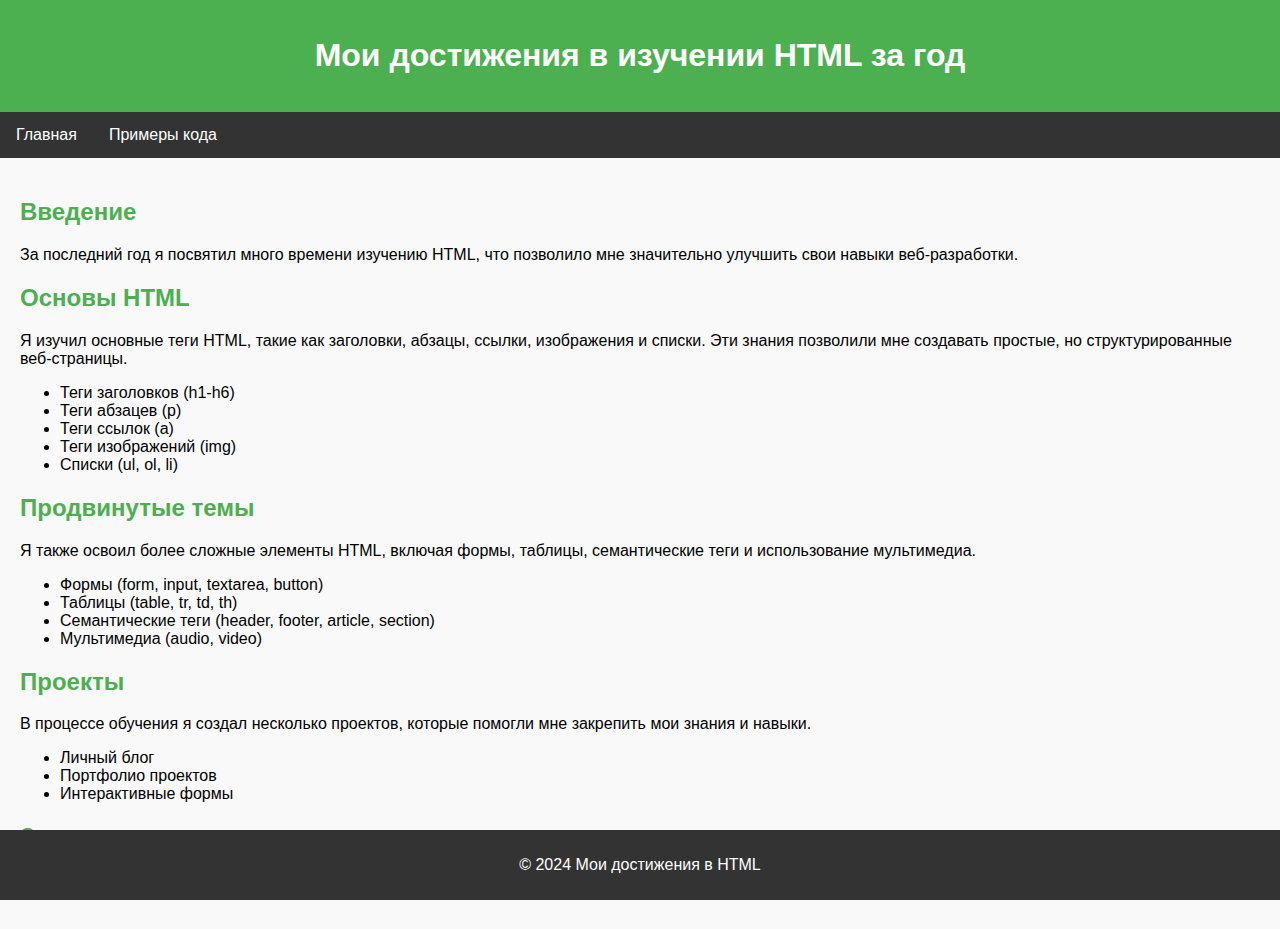
==== index.html @ ea265cd9 "Update index.html" ====
<!DOCTYPE html>
<html lang="ru">
<head>
    <meta charset="UTF-8">
    <meta name="viewport" content="width=device-width, initial-scale=1.0">
    <title>Чему я научился за год занятий изучением HTML</title>
    <link rel="stylesheet" href="styles.css">
</head>
<body>
    <header>
        <h1>Мои достижения в изучении HTML за год</h1>
    </header>
    <nav>
        <ul>
            <li><a href="index.html">Главная</a></li>
            <li><a href="examples.html">Примеры кода</a></li>
        </ul>
    </nav>
    <main>
        <section id="introduction">
            <h2>Введение</h2>
            <p>За последний год я посвятил много времени изучению HTML, что позволило мне значительно улучшить свои навыки веб-разработки.</p>
        </section>
        <section id="basics">
            <h2>Основы HTML</h2>
            <p>Я изучил основные теги HTML, такие как заголовки, абзацы, ссылки, изображения и списки. Эти знания позволили мне создавать простые, но структурированные веб-страницы.</p>
            <ul>
                <li>Теги заголовков (h1-h6)</li>
                <li>Теги абзацев (p)</li>
                <li>Теги ссылок (a)</li>
                <li>Теги изображений (img)</li>
                <li>Списки (ul, ol, li)</li>
            </ul>
        </section>
        <section id="advanced">
            <h2>Продвинутые темы</h2>
            <p>Я также освоил более сложные элементы HTML, включая формы, таблицы, семантические теги и использование мультимедиа.</p>
            <ul>
                <li>Формы (form, input, textarea, button)</li>
                <li>Таблицы (table, tr, td, th)</li>
                <li>Семантические теги (header, footer, article, section)</li>
                <li>Мультимедиа (audio, video)</li>
            </ul>
        </section>
        <section id="projects">
            <h2>Проекты</h2>
            <p>В процессе обучения я создал несколько проектов, которые помогли мне закрепить мои знания и навыки.</p>
            <ul>
                <li>Личный блог</li>
                <li>Портфолио проектов</li>
                <li>Интерактивные формы</li>
            </ul>
        </section>
        <section id="conclusion">
            <h2>Заключение</h2>
            <p>Год изучения HTML позволил мне значительно развить свои навыки в веб-разработке и подготовил меня к дальнейшему изучению CSS и JavaScript.</p>
        </section>
    </main>
    <footer>
        <p>&copy; 2024 Мои достижения в HTML</p>
    </footer>
</body>
</html>
---- styles.css ----
body {
    font-family: Arial, sans-serif;
    margin: 0;
    padding: 0;
    background-color: #f9f9f9;
}

header {
    background-color: #4CAF50;
    color: white;
    padding: 1em 0;
    text-align: center;
}

nav {
    background-color: #333;
}

nav ul {
    list-style-type: none;
    margin: 0;
    padding: 0;
    overflow: hidden;
}

nav ul li {
    float: left;
}

nav ul li a {
    display: block;
    color: white;
    text-align: center;
    padding: 14px 16px;
    text-decoration: none;
}

nav ul li a:hover {
    background-color: #111;
}

main {
    padding: 20px;
}

section {
    margin-bottom: 20px;
}

h2 {
    color: #4CAF50;
}

pre {
    background-color: #f4f4f4;
    padding: 10px;
    border: 1px solid #ddd;
    overflow-x: auto;
}

code {
    font-family: monospace;
    color: #d63384;
}

footer {
    background-color: #333;
    color: white;
    text-align: center;
    padding: 10px 0;
    position: fixed;
    width: 100%;
    bottom: 0;
}
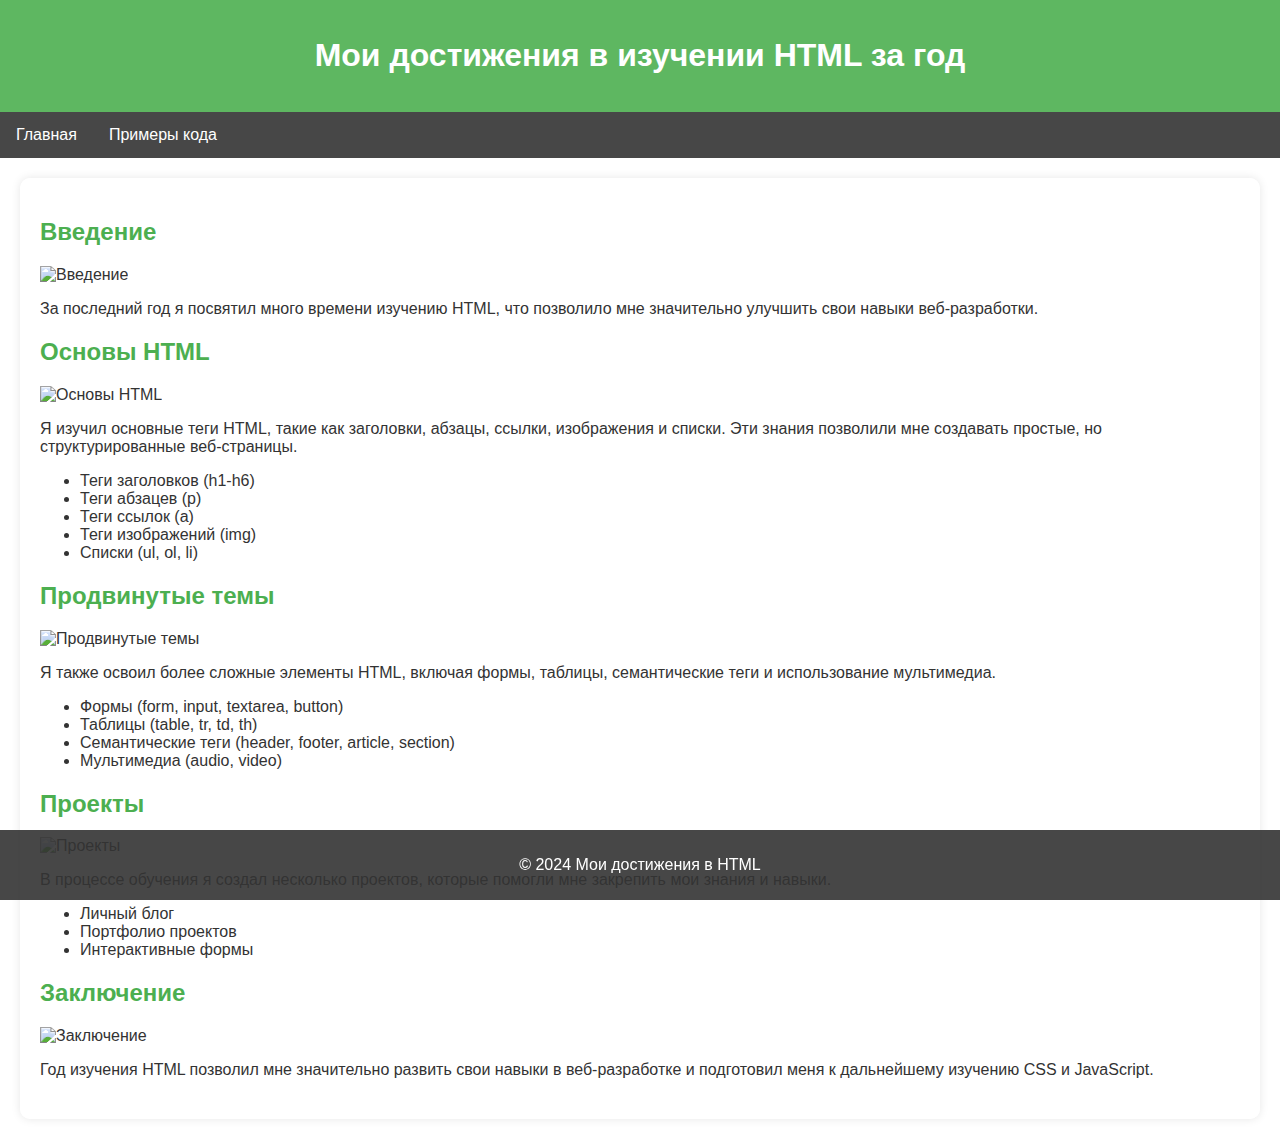
==== commit c00a909d: "Update index.html" ====
--- a/index.html
+++ b/index.html
@@ -19,10 +19,12 @@
     <main>
         <section id="introduction">
             <h2>Введение</h2>
+            <img src="images/introduction.jpg" alt="Введение">
             <p>За последний год я посвятил много времени изучению HTML, что позволило мне значительно улучшить свои навыки веб-разработки.</p>
         </section>
         <section id="basics">
             <h2>Основы HTML</h2>
+            <img src="images/basics.jpg" alt="Основы HTML">
             <p>Я изучил основные теги HTML, такие как заголовки, абзацы, ссылки, изображения и списки. Эти знания позволили мне создавать простые, но структурированные веб-страницы.</p>
             <ul>
                 <li>Теги заголовков (h1-h6)</li>
@@ -34,6 +36,7 @@
         </section>
         <section id="advanced">
             <h2>Продвинутые темы</h2>
+            <img src="images/advanced.jpg" alt="Продвинутые темы">
             <p>Я также освоил более сложные элементы HTML, включая формы, таблицы, семантические теги и использование мультимедиа.</p>
             <ul>
                 <li>Формы (form, input, textarea, button)</li>
@@ -44,6 +47,7 @@
         </section>
         <section id="projects">
             <h2>Проекты</h2>
+            <img src="images/projects.jpg" alt="Проекты">
             <p>В процессе обучения я создал несколько проектов, которые помогли мне закрепить мои знания и навыки.</p>
             <ul>
                 <li>Личный блог</li>
@@ -53,6 +57,7 @@
         </section>
         <section id="conclusion">
             <h2>Заключение</h2>
+            <img src="images/conclusion.jpg" alt="Заключение">
             <p>Год изучения HTML позволил мне значительно развить свои навыки в веб-разработке и подготовил меня к дальнейшему изучению CSS и JavaScript.</p>
         </section>
     </main>
--- a/styles.css
+++ b/styles.css
@@ -2,18 +2,32 @@
     font-family: Arial, sans-serif;
     margin: 0;
     padding: 0;
-    background-color: #f9f9f9;
+    background: url('background.jpg') no-repeat center center fixed;
+    background-size: cover;
+    color: #333;
 }
 
 header {
-    background-color: #4CAF50;
+    background-color: rgba(76, 175, 80, 0.9);
     color: white;
     padding: 1em 0;
     text-align: center;
+    animation: slide-in 1s ease-out;
+}
+
+@keyframes slide-in {
+    from {
+        transform: translateY(-100%);
+        opacity: 0;
+    }
+    to {
+        transform: translateY(0);
+        opacity: 1;
+    }
 }
 
 nav {
-    background-color: #333;
+    background-color: rgba(51, 51, 51, 0.9);
 }
 
 nav ul {
@@ -33,22 +47,47 @@
     text-align: center;
     padding: 14px 16px;
     text-decoration: none;
+    transition: background-color 0.3s, color 0.3s;
 }
 
 nav ul li a:hover {
     background-color: #111;
+    color: #4CAF50;
 }
 
 main {
     padding: 20px;
+    background-color: rgba(255, 255, 255, 0.8);
+    margin: 20px;
+    border-radius: 10px;
+    box-shadow: 0 0 10px rgba(0, 0, 0, 0.1);
 }
 
 section {
     margin-bottom: 20px;
+    transition: transform 0.3s, opacity 0.3s;
+}
+
+section:hover {
+    transform: scale(1.00);
+    opacity: 0.9;
 }
 
 h2 {
     color: #4CAF50;
+    position: relative;
+    animation: fade-in 1s ease-in-out;
+}
+
+@keyframes fade-in {
+    from {
+        opacity: 0;
+        top: -10px;
+    }
+    to {
+        opacity: 1;
+        top: 0;
+    }
 }
 
 pre {
@@ -56,6 +95,7 @@
     padding: 10px;
     border: 1px solid #ddd;
     overflow-x: auto;
+    border-radius: 5px;
 }
 
 code {
@@ -63,8 +103,50 @@
     color: #d63384;
 }
 
+form {
+    max-width: 400px;
+    margin: 20px 0;
+    padding: 20px;
+    background-color: #fff;
+    border: 1px solid #ddd;
+    border-radius: 5px;
+    box-shadow: 0 2px 4px rgba(0, 0, 0, 0.1);
+    transition: box-shadow 0.3s;
+}
+
+form:hover {
+    box-shadow: 0 4px 8px rgba(0, 0, 0, 0.2);
+}
+
+input[type="text"], input[type="email"], textarea {
+    width: 100%;
+    padding: 10px;
+    margin: 10px 0;
+    border: 1px solid #ddd;
+    border-radius: 5px;
+    transition: border-color 0.3s;
+}
+
+input[type="text"]:focus, input[type="email"]:focus, textarea:focus {
+    border-color: #4CAF50;
+}
+
+button {
+    background-color: #4CAF50;
+    color: white;
+    padding: 10px 20px;
+    border: none;
+    border-radius: 5px;
+    cursor: pointer;
+    transition: background-color 0.3s;
+}
+
+button:hover {
+    background-color: #45a049;
+}
+
 footer {
-    background-color: #333;
+    background-color: rgba(51, 51, 51, 0.9);
     color: white;
     text-align: center;
     padding: 10px 0;
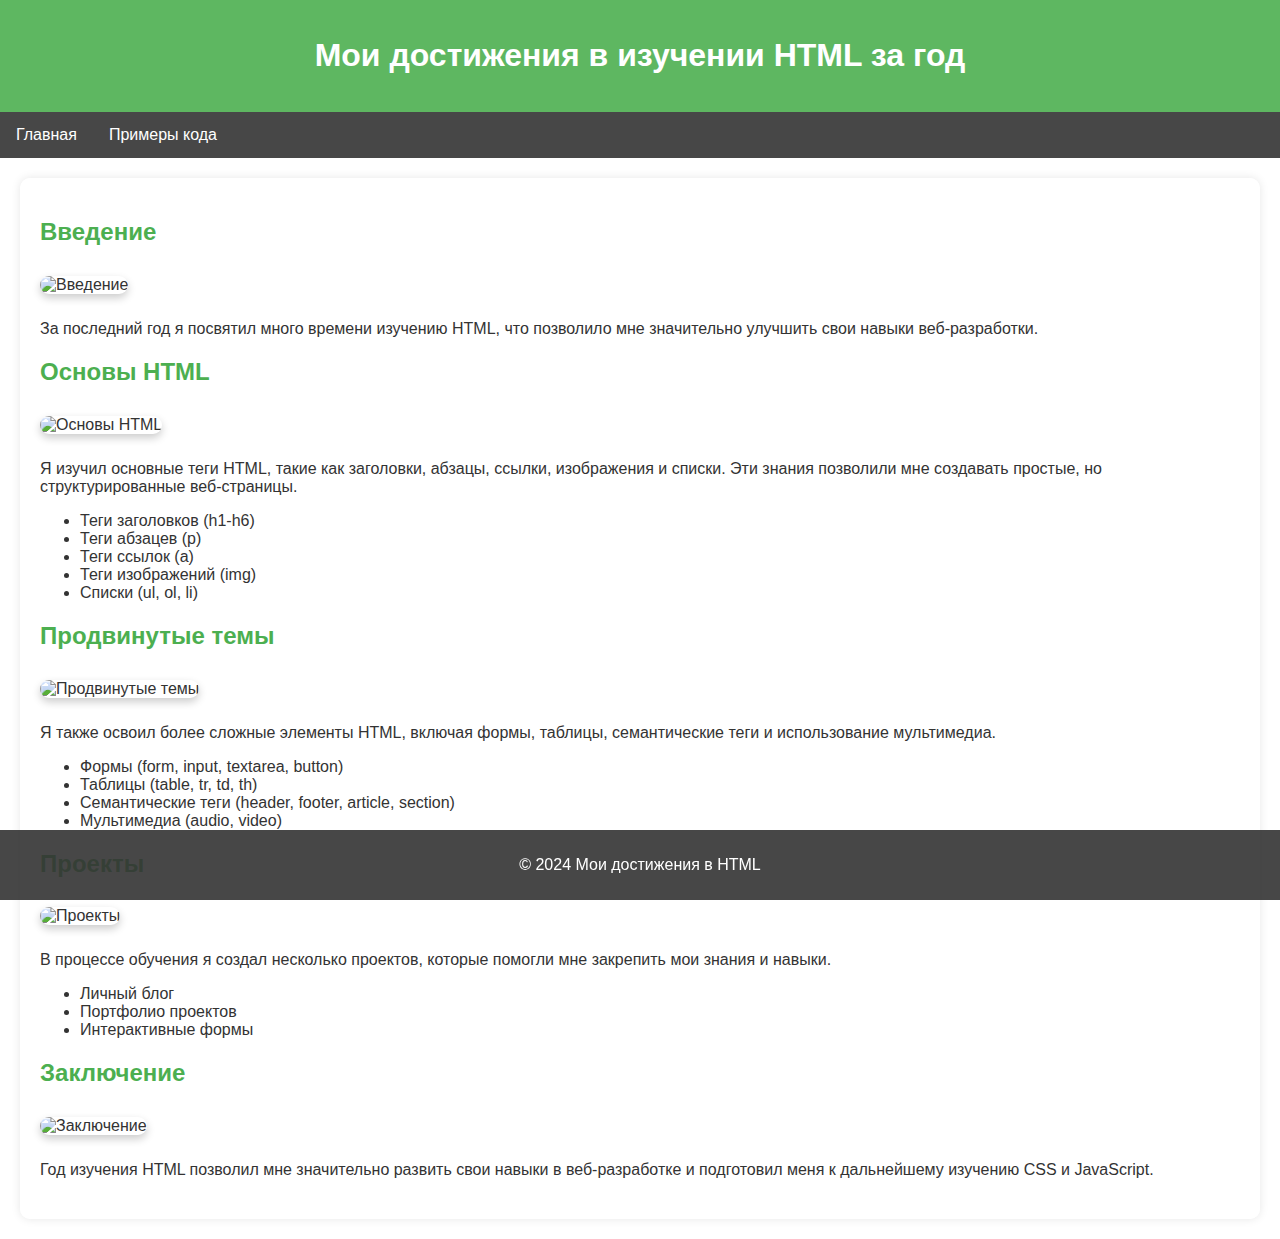
==== commit fd8b23ff: "Update index.html" ====
--- a/index.html
+++ b/index.html
@@ -19,12 +19,12 @@
     <main>
         <section id="introduction">
             <h2>Введение</h2>
-            <img src="images/introduction.jpg" alt="Введение">
+            <img src="https://via.placeholder.com/600x200?text=Introduction" alt="Введение">
             <p>За последний год я посвятил много времени изучению HTML, что позволило мне значительно улучшить свои навыки веб-разработки.</p>
         </section>
         <section id="basics">
             <h2>Основы HTML</h2>
-            <img src="images/basics.jpg" alt="Основы HTML">
+            <img src="https://via.placeholder.com/600x200?text=HTML+Basics" alt="Основы HTML">
             <p>Я изучил основные теги HTML, такие как заголовки, абзацы, ссылки, изображения и списки. Эти знания позволили мне создавать простые, но структурированные веб-страницы.</p>
             <ul>
                 <li>Теги заголовков (h1-h6)</li>
@@ -36,7 +36,7 @@
         </section>
         <section id="advanced">
             <h2>Продвинутые темы</h2>
-            <img src="images/advanced.jpg" alt="Продвинутые темы">
+            <img src="https://via.placeholder.com/600x200?text=Advanced+HTML" alt="Продвинутые темы">
             <p>Я также освоил более сложные элементы HTML, включая формы, таблицы, семантические теги и использование мультимедиа.</p>
             <ul>
                 <li>Формы (form, input, textarea, button)</li>
@@ -47,7 +47,7 @@
         </section>
         <section id="projects">
             <h2>Проекты</h2>
-            <img src="images/projects.jpg" alt="Проекты">
+            <img src="https://via.placeholder.com/600x200?text=Projects" alt="Проекты">
             <p>В процессе обучения я создал несколько проектов, которые помогли мне закрепить мои знания и навыки.</p>
             <ul>
                 <li>Личный блог</li>
@@ -57,7 +57,7 @@
         </section>
         <section id="conclusion">
             <h2>Заключение</h2>
-            <img src="images/conclusion.jpg" alt="Заключение">
+            <img src="https://via.placeholder.com/600x200?text=Conclusion" alt="Заключение">
             <p>Год изучения HTML позволил мне значительно развить свои навыки в веб-разработке и подготовил меня к дальнейшему изучению CSS и JavaScript.</p>
         </section>
     </main>
--- a/styles.css
+++ b/styles.css
@@ -2,7 +2,7 @@
     font-family: Arial, sans-serif;
     margin: 0;
     padding: 0;
-    background: url('background.jpg') no-repeat center center fixed;
+    background: url('images/background.jpg') no-repeat center center fixed;
     background-size: cover;
     color: #333;
 }
@@ -69,7 +69,7 @@
 }
 
 section:hover {
-    transform: scale(1.00);
+    transform: scale(1.05);
     opacity: 0.9;
 }
 
@@ -154,3 +154,15 @@
     width: 100%;
     bottom: 0;
 }
+
+img {
+    max-width: 100%;
+    border-radius: 10px;
+    margin: 10px 0;
+    box-shadow: 0 4px 8px rgba(0, 0, 0, 0.2);
+    transition: transform 0.3s;
+}
+
+img:hover {
+    transform: scale(1.05);
+}
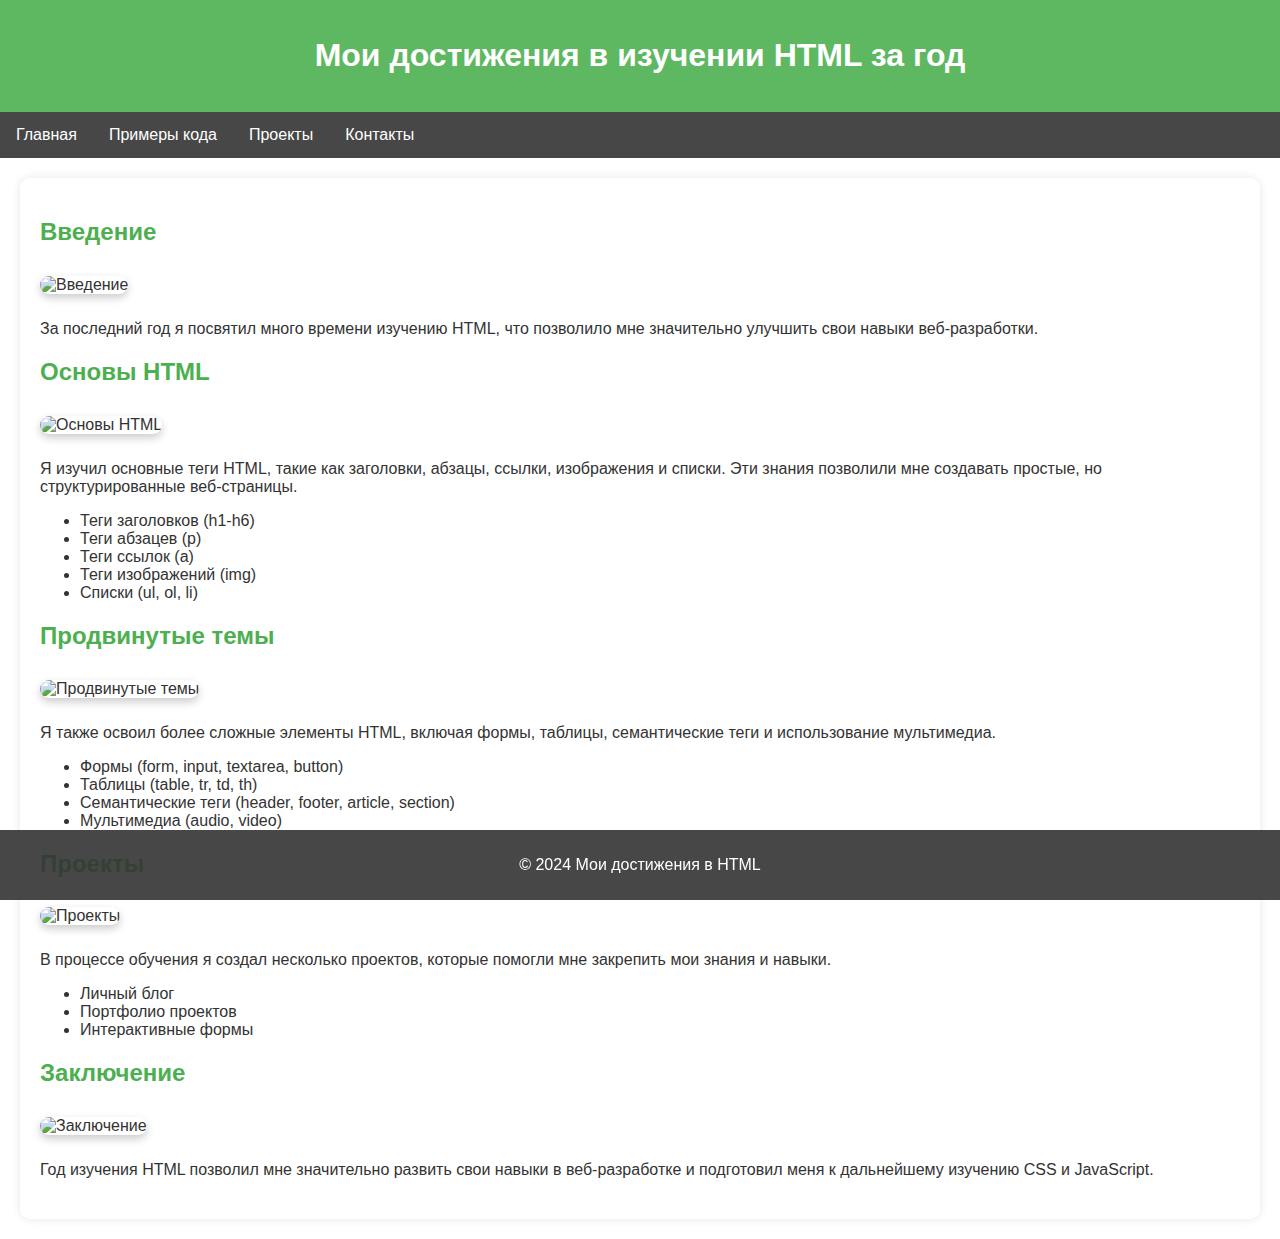
==== commit 2304654b: "Update index.html" ====
--- a/index.html
+++ b/index.html
@@ -14,6 +14,8 @@
         <ul>
             <li><a href="index.html">Главная</a></li>
             <li><a href="examples.html">Примеры кода</a></li>
+            <li><a href="projects.html">Проекты</a></li>
+            <li><a href="contact.html">Контакты</a></li>
         </ul>
     </nav>
     <main>
--- a/styles.css
+++ b/styles.css
@@ -2,7 +2,7 @@
     font-family: Arial, sans-serif;
     margin: 0;
     padding: 0;
-    background: url('images/background.jpg') no-repeat center center fixed;
+    background: url('https://via.placeholder.com/1920x1080?text=Background') no-repeat center center fixed;
     background-size: cover;
     color: #333;
 }
@@ -69,7 +69,7 @@
 }
 
 section:hover {
-    transform: scale(1.05);
+    transform: scale(1.00);
     opacity: 0.9;
 }
 
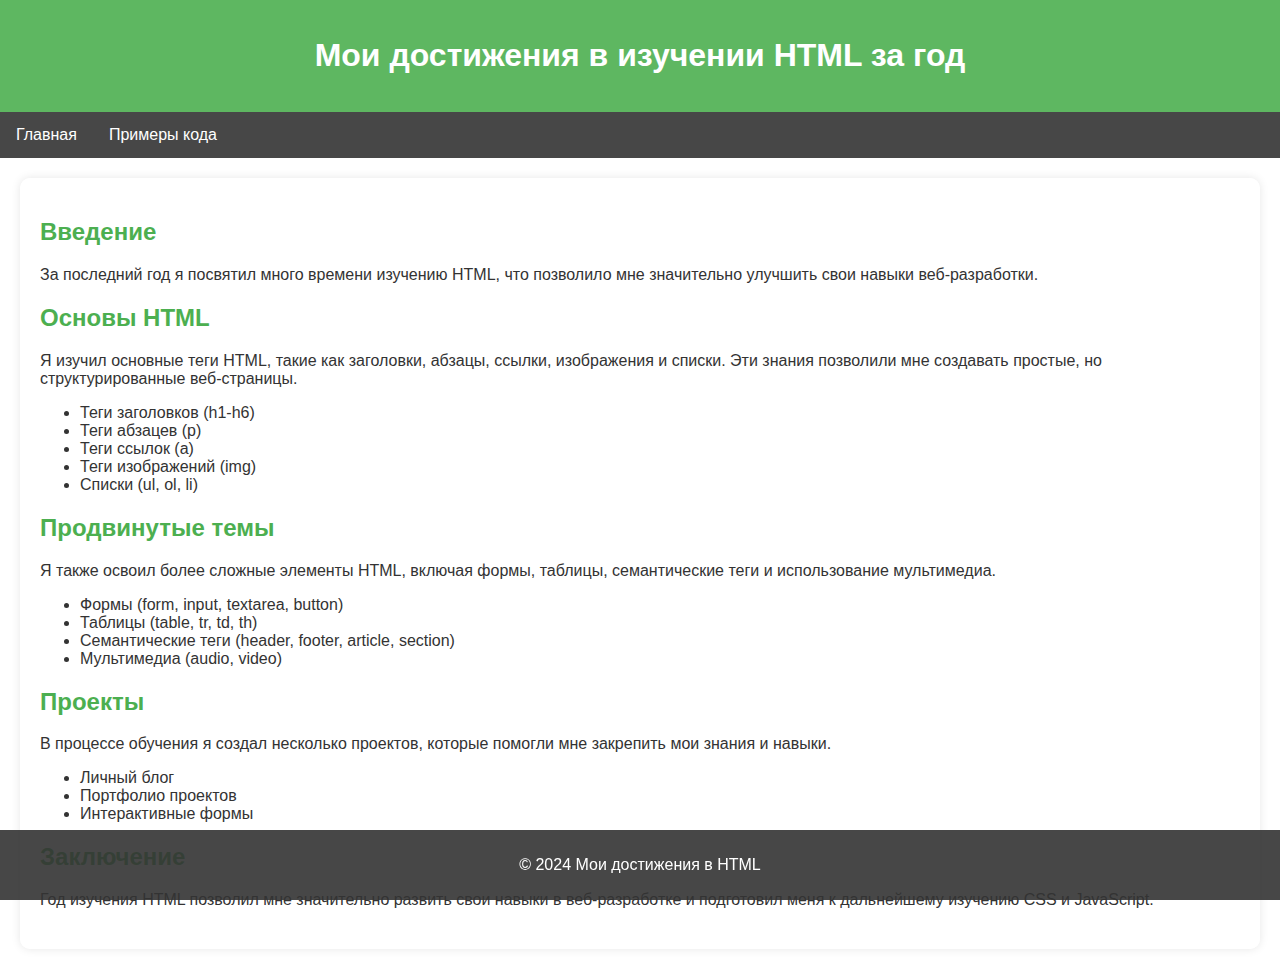
==== commit 57f3bcf1: "Update index.html" ====
--- a/index.html
+++ b/index.html
@@ -14,19 +14,15 @@
         <ul>
             <li><a href="index.html">Главная</a></li>
             <li><a href="examples.html">Примеры кода</a></li>
-            <li><a href="projects.html">Проекты</a></li>
-            <li><a href="contact.html">Контакты</a></li>
         </ul>
     </nav>
     <main>
         <section id="introduction">
             <h2>Введение</h2>
-            <img src="https://via.placeholder.com/600x200?text=Introduction" alt="Введение">
             <p>За последний год я посвятил много времени изучению HTML, что позволило мне значительно улучшить свои навыки веб-разработки.</p>
         </section>
         <section id="basics">
             <h2>Основы HTML</h2>
-            <img src="https://via.placeholder.com/600x200?text=HTML+Basics" alt="Основы HTML">
             <p>Я изучил основные теги HTML, такие как заголовки, абзацы, ссылки, изображения и списки. Эти знания позволили мне создавать простые, но структурированные веб-страницы.</p>
             <ul>
                 <li>Теги заголовков (h1-h6)</li>
@@ -38,7 +34,6 @@
         </section>
         <section id="advanced">
             <h2>Продвинутые темы</h2>
-            <img src="https://via.placeholder.com/600x200?text=Advanced+HTML" alt="Продвинутые темы">
             <p>Я также освоил более сложные элементы HTML, включая формы, таблицы, семантические теги и использование мультимедиа.</p>
             <ul>
                 <li>Формы (form, input, textarea, button)</li>
@@ -49,7 +44,6 @@
         </section>
         <section id="projects">
             <h2>Проекты</h2>
-            <img src="https://via.placeholder.com/600x200?text=Projects" alt="Проекты">
             <p>В процессе обучения я создал несколько проектов, которые помогли мне закрепить мои знания и навыки.</p>
             <ul>
                 <li>Личный блог</li>
@@ -59,7 +53,6 @@
         </section>
         <section id="conclusion">
             <h2>Заключение</h2>
-            <img src="https://via.placeholder.com/600x200?text=Conclusion" alt="Заключение">
             <p>Год изучения HTML позволил мне значительно развить свои навыки в веб-разработке и подготовил меня к дальнейшему изучению CSS и JavaScript.</p>
         </section>
     </main>
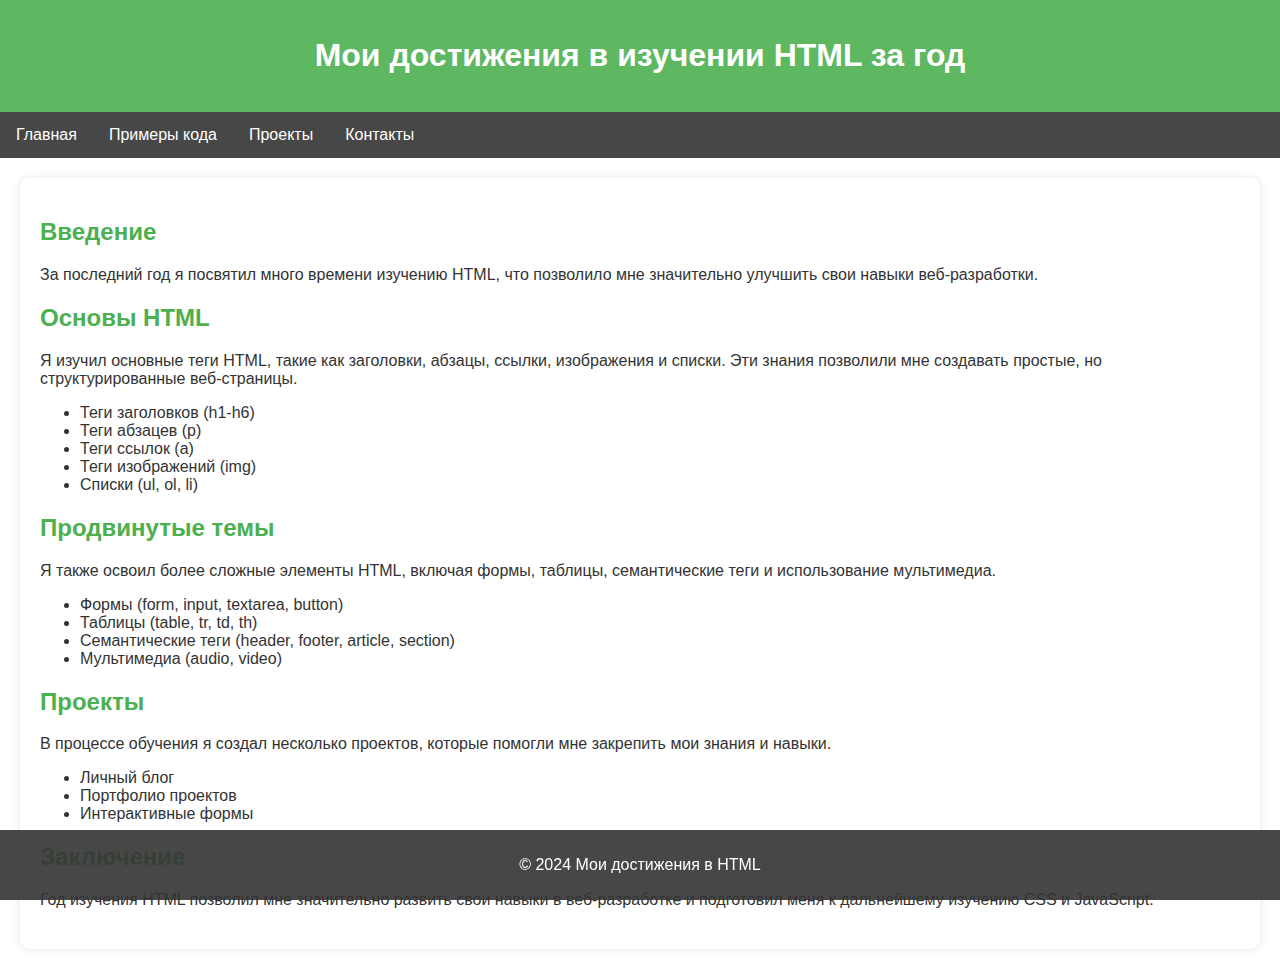
==== commit dccc5da6: "Update index.html" ====
--- a/index.html
+++ b/index.html
@@ -14,6 +14,8 @@
         <ul>
             <li><a href="index.html">Главная</a></li>
             <li><a href="examples.html">Примеры кода</a></li>
+            <li><a href="projects.html">Проекты</a></li>
+            <li><a href="contact.html">Контакты</a></li>
         </ul>
     </nav>
     <main>
